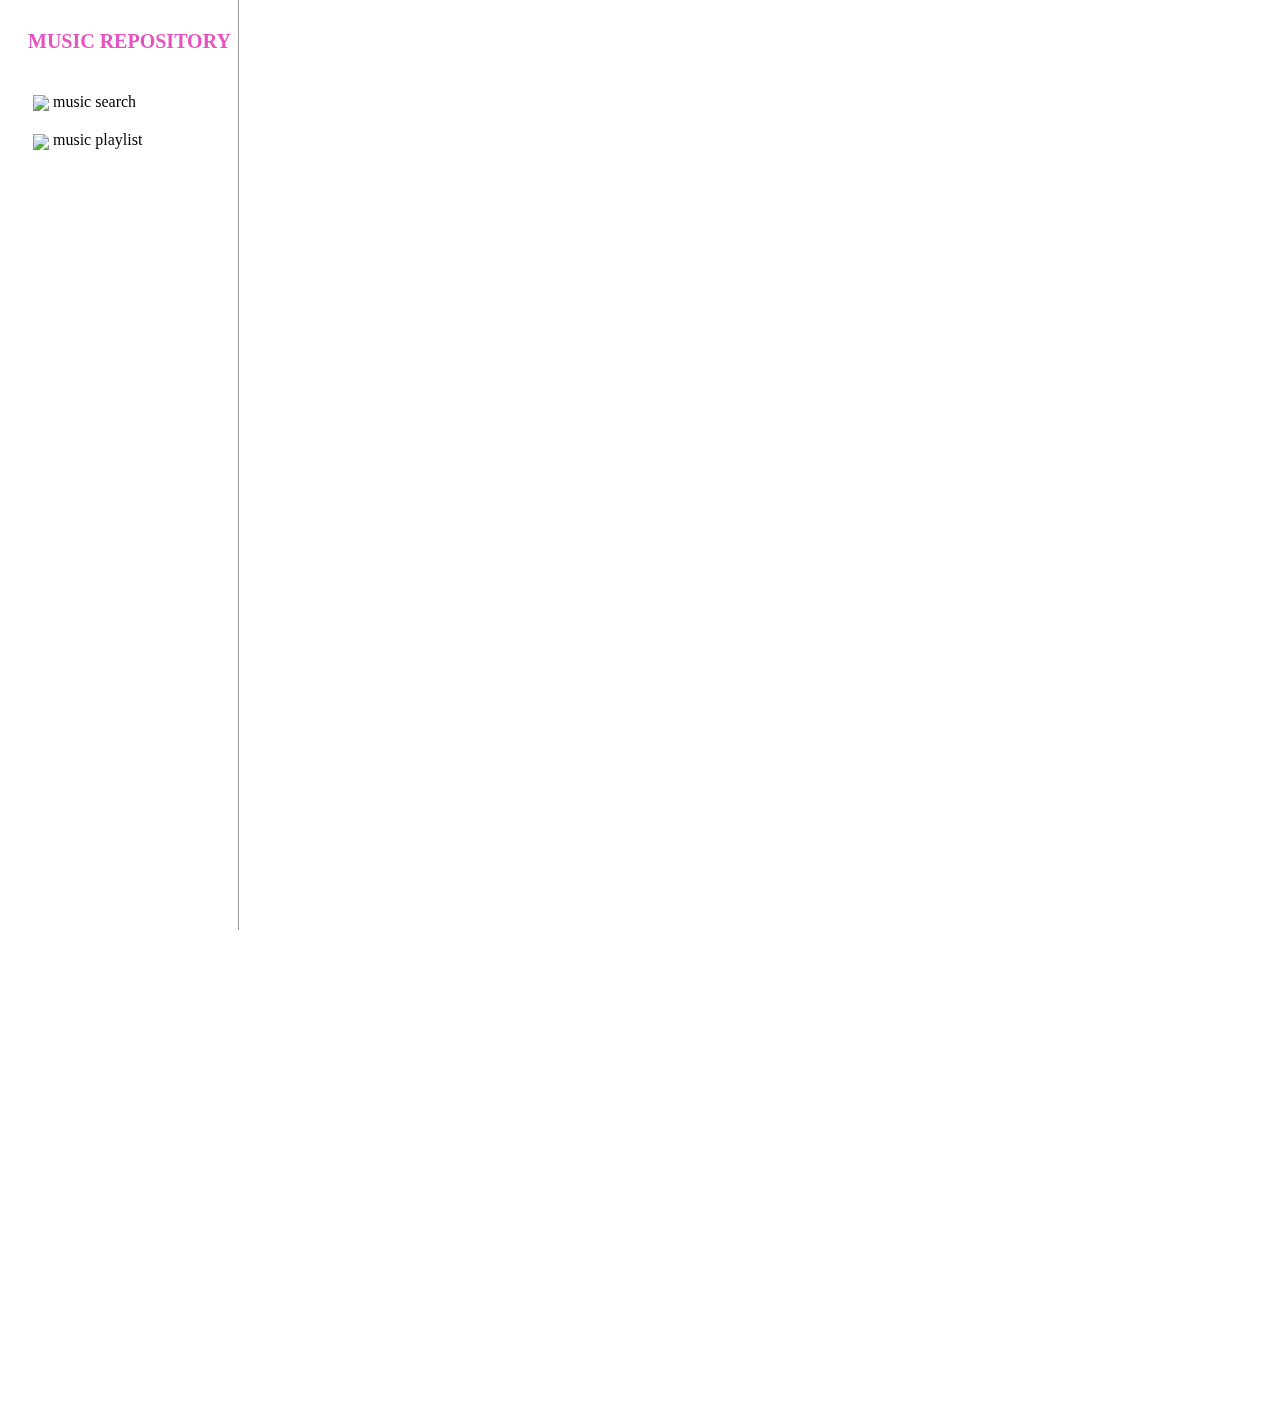
==== blog-parent/blog-views/index.html @ f1bf9b5c "x" ====
<!DOCTYPE html>
<html>
<head>
    <meta charset="UTF-8">
    <meta name="viewport" content="width=device-width, initial-scale=1.0">
    <meta http-equiv="X-UA-Compatible" content="ie=edge">
    <title>home</title>
    <script src="/blog-views/static/plugins/vue/vue.min.js"></script>
    <script src="/blog-views/static/plugins/vue/vue-router.js"></script>
</head>
<style>
    #left {
        border-right: 1px
        solid #9b9797;
        width: 18%;
        height: 100%;
        padding-top: 30px;
        position: fixed;
    }
    #icon {
        margin-left: 20px;
        font-size: 20px;
        font-weight: 700;
        color: #e751c0;
    }
    #menu {
        margin-top: 30px;
        margin-left: 20px;
    }
    #menu ui li {
        list-style-type: none;
        padding: 10px 0px 10px 5px;
        cursor: pointer;
        width: 100%;
        width: 80%;
    }
    #menu ui li a {
        text-decoration:none;
        color: #787575;
        line-height: 30px;
    }
    #menu ui li.current {
        background-color: #f5f5f7;
        opacity: 1;
        font-weight: 600;
    }
    #menu ui li img {
        vertical-align: middle;
        width: 30px;
    }
    #right {
        width: 82%;
        margin-left: 18.2%;
        height: 1400px;
    }
    #right iframe {
        width: 100%;
        height: 100%;
    }
</style>
<body style="margin-top: 0px;">
<div id="app">
    <div id="left">
        <div id="icon">MUSIC REPOSITORY</div>
        <div id="menu">
            <ui>
                <li v-bind:class="{current: menu_current == 'music'}" v-on:click="chooseMenu('music')">
                    <img src="/blog-views/static/images/file_search.png">
                    <router-link to="/music">music search</router-link>
                </li>
                <li v-bind:class="{current: menu_current == 'music_playlist'}" v-on:click="chooseMenu('music_playlist')">
                    <img src="/blog-views/static/images/music_list.png">
                    <router-link to="/hash2">music playlist</router-link>
                </li>
            </ui>
        </div>

    </div>
    <div id="right">
        <router-view></router-view>
    </div>

</div>
</body>
<script type="module"> import Vue from 'https://cdn.jsdelivr.net/npm/vue@2.6.11/dist/vue.esm.browser.js'</script>
<script type="module">
    const music = { template: '<iframe src="/blog-views/music-search.html" frameborder="0" class="pc iframe"  scrolling="auto"></iframe>' }
    const com2 = { template: '<div>路由2</div>' }

    const routes = [
        { path: '/music', component: music },
        { path: '/hash2', component: com2 }
    ]

    const router = new VueRouter({
        routes
    })

    const app = new Vue({
        router,
        data: {
            menu_current: "music"
        },
        methods: {
            chooseMenu: function(menuName) {
                app.menu_current = menuName;
            }
        }
    }).$mount('#app');

</script>
</html>
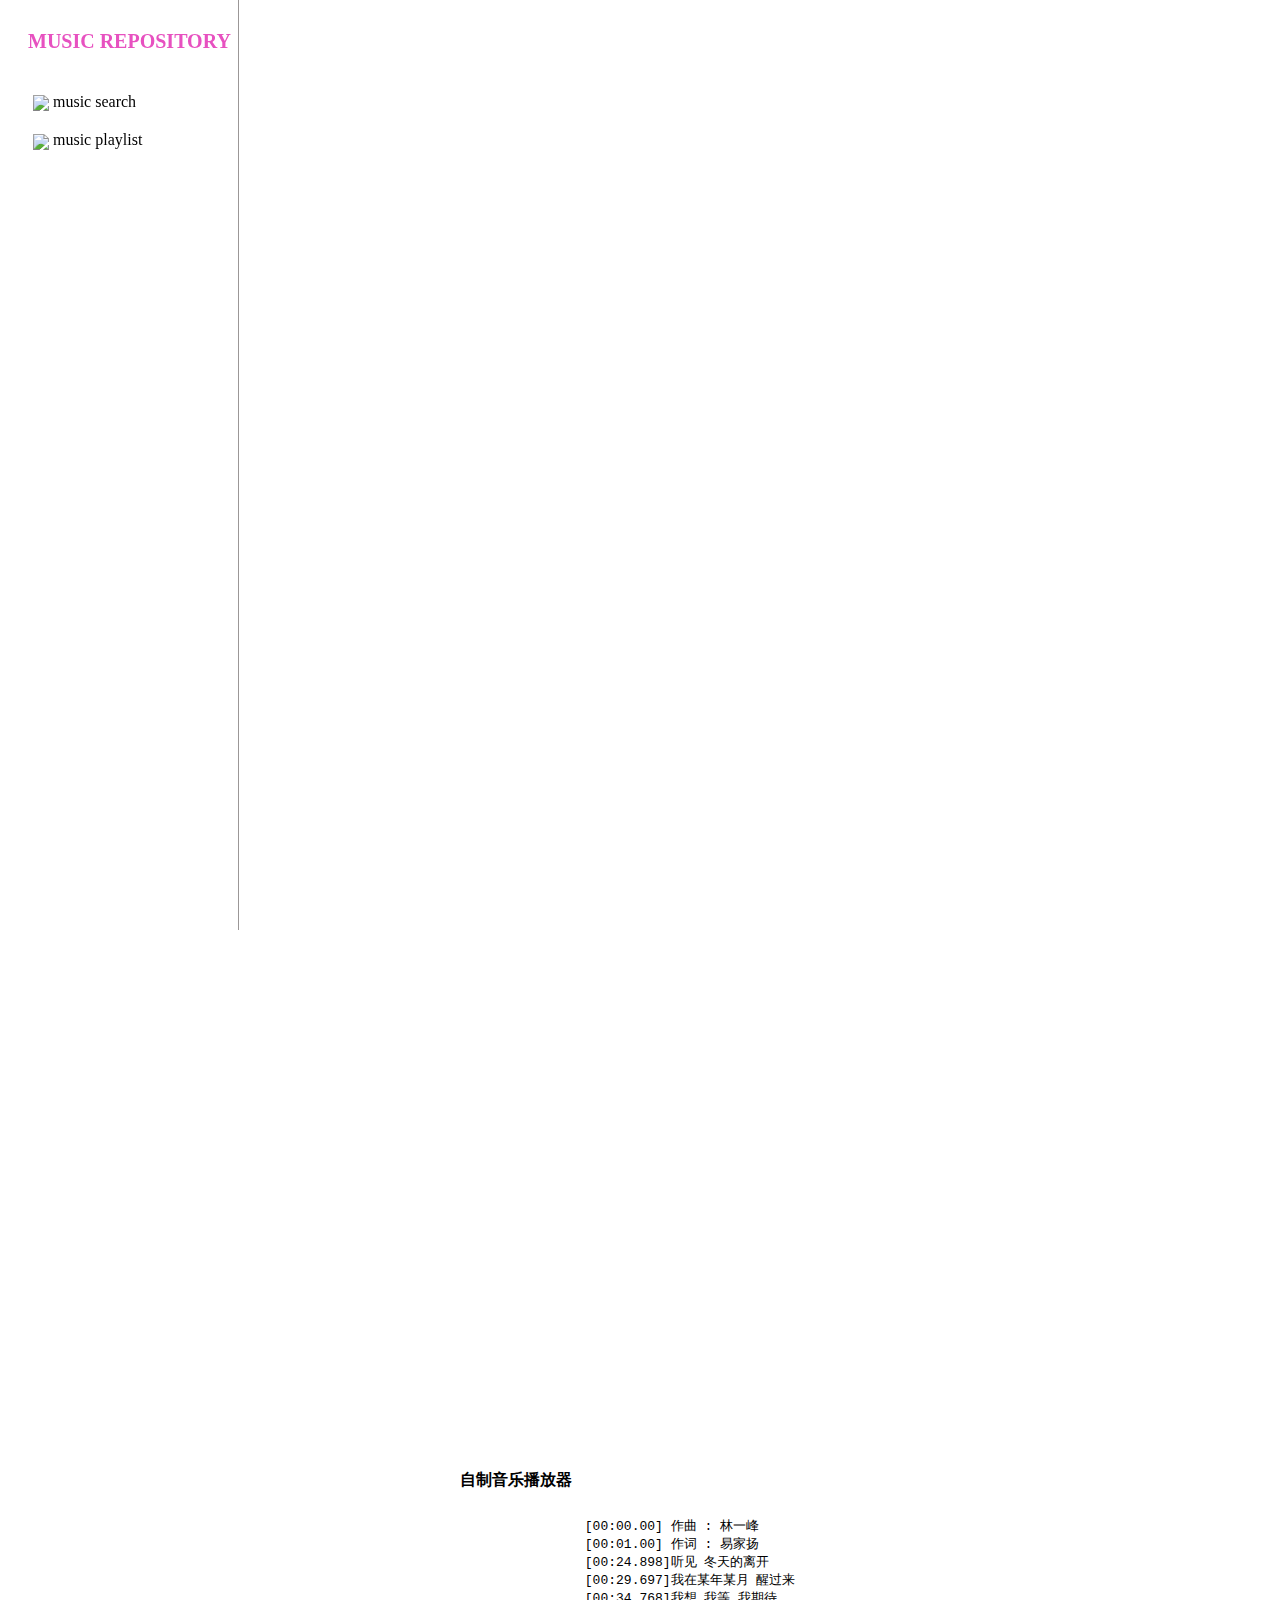
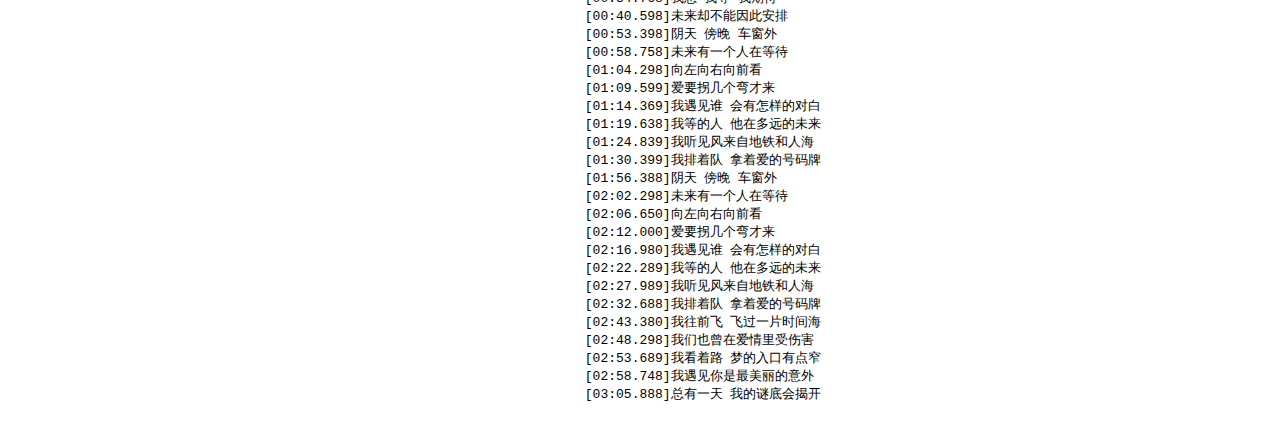
==== commit 2f7173c7: "x" ====
--- a/blog-parent/blog-views/index.html
+++ b/blog-parent/blog-views/index.html
@@ -7,6 +7,10 @@
     <title>home</title>
     <script src="/blog-views/static/plugins/vue/vue.min.js"></script>
     <script src="/blog-views/static/plugins/vue/vue-router.js"></script>
+    <script src="/blog-views/static/plugins/jquery/jquery.min.js"></script>
+    <script src="/blog-views/static/js/index.js"></script>
+    <link rel='stylesheet' href="/blog-views/static/css/index.css"></style>
+    <link rel='stylesheet' href="/blog-views/static/css/common.css"></style>
 </head>
 <style>
     #left {
@@ -81,8 +85,156 @@
     </div>
 
 </div>
+<!--<div class="cube" onclick="stop()">
+    <div class="front">front</div>
+    <div class="back">back</div>
+    <div class="left">left</div>
+    <div class="right">right</div>
+    <div class="top">top</div>
+    <div class="bottom">bottom</div>
+</div>-->
+<div id="skPlayer" style="position: fixed; right: 0px; bottom: 0px; display: none;"></div>
+
+<div class="demo none">
+    <p><strong>自制音乐播放器</strong></p>
+    <div id="player1">
+            <pre class="aplayer-lrc-content">
+                [00:00.00] 作曲 : 林一峰
+                [00:01.00] 作词 : 易家扬
+                [00:24.898]听见 冬天的离开
+                [00:29.697]我在某年某月 醒过来
+                [00:34.768]我想 我等 我期待
+                [00:40.598]未来却不能因此安排
+                [00:53.398]阴天 傍晚 车窗外
+                [00:58.758]未来有一个人在等待
+                [01:04.298]向左向右向前看
+                [01:09.599]爱要拐几个弯才来
+                [01:14.369]我遇见谁 会有怎样的对白
+                [01:19.638]我等的人 他在多远的未来
+                [01:24.839]我听见风来自地铁和人海
+                [01:30.399]我排着队 拿着爱的号码牌
+                [01:56.388]阴天 傍晚 车窗外
+                [02:02.298]未来有一个人在等待
+                [02:06.650]向左向右向前看
+                [02:12.000]爱要拐几个弯才来
+                [02:16.980]我遇见谁 会有怎样的对白
+                [02:22.289]我等的人 他在多远的未来
+                [02:27.989]我听见风来自地铁和人海
+                [02:32.688]我排着队 拿着爱的号码牌
+                [02:43.380]我往前飞 飞过一片时间海
+                [02:48.298]我们也曾在爱情里受伤害
+                [02:53.689]我看着路 梦的入口有点窄
+                [02:58.748]我遇见你是最美丽的意外
+                [03:05.888]总有一天 我的谜底会揭开
+            </pre>
+    </div>
+</div>
+
 </body>
-<script type="module"> import Vue from 'https://cdn.jsdelivr.net/npm/vue@2.6.11/dist/vue.esm.browser.js'</script>
+
+<link href="https://cdn.bootcss.com/aplayer/1.10.1/APlayer.min.css" rel="stylesheet">
+<script src="https://cdn.bootcss.com/aplayer/1.10.1/APlayer.min.js"></script>
+<style>
+    .demo{width:360px;margin:60px auto 10px auto}
+    .demo p{padding:10px 0}
+</style>
+<script>
+    var ap = new APlayer({
+        element: document.getElementById('player1'),
+        narrow: false,
+        autoplay: true,
+        showlrc: true,
+        music: {
+            title: '遇见',
+            author: '孙燕姿',
+            url: 'http://music.163.com/song/media/outer/url?id=329925.mp3',
+            pic: 'http://y.gtimg.cn/music/photo_new/T002R300x300M000002ehzTm0TxXC2.jpg'
+        }
+    });
+
+    ap.init();
+</script>
+
+
+
+
+<script src="/blog-views/static/plugins/skPlayer/skPlayer.min.js"></script>
+<script>
+    // 引音乐播放器相关
+    var player;
+    function initMusic(songPlayList) {
+        player = new skPlayer({
+            autoplay: true,
+            music: {
+                type: 'file',
+                source: songPlayList
+            }
+        });
+        // 调整音量
+        var musicVoice = window.localStorage.getItem('blog.musicVoice')
+        musicVoice = musicVoice == null ? 50 : musicVoice;
+        $('.skPlayer-line').css("width", musicVoice + "%");
+        setTimeout(function() {
+            var o = player.dom.volumeline_value.clientWidth / player.dom.volumeline_total.clientWidth;
+            player.audio.volume = o;
+            player.audio.muted && player.toggleMute()
+        }, 100);
+        // 监听音量变化
+        player.dom.volumeline_value = document.querySelector(".skPlayer-volume .skPlayer-line");
+        player.dom.volumeline_total.addEventListener("click", function (e) {
+            console.log("change voice: ", e)
+            var percent = (e.clientX - leftDistance(player.dom.volumeline_total)) / player.dom.volumeline_total.clientWidth;
+            percent = (100 * percent).toFixed(2);
+            window.localStorage.setItem('blog.musicVoice', percent);
+        })
+        $('#skPlayer').show();
+    }
+
+    /**
+     * 添加歌曲到播放列表，并播放当前歌曲
+     * @param song
+     * @param index
+     */
+    function addSong(song, index) {
+        player.music.push(song);
+        var html = "<li data-index='"+ index + "'>\n" +
+            "                    <i class=\"skPlayer-list-sign\"></i>\n" +
+            "                    <span class=\"skPlayer-list-index\">"+ (index + 1) +"</span>\n" +
+            "                    <span class=\"skPlayer-list-name\" title='"+ song.name +"'>"+ song.name +"</span>\n" +
+            "                    <span class=\"skPlayer-list-author\" title='"+ song.author +"'>"+ song.author +"</span>\n" +
+            "                </li>"
+        $('.skPlayer-list').append(html);
+        player.dom.musicitem = document.querySelectorAll(".skPlayer-list li");
+        player.switchMusic(player.music.length);
+        console.log("player:", player)
+    }
+
+    function addSongList(songs) {
+        player.music = songs;
+        let html = "";
+        for (let i = 0; i < songs.length; i ++) {
+            let song = songs[i];
+            html += "<li data-index='"+ i + "'>\n" +
+                "                    <i class=\"skPlayer-list-sign\"></i>\n" +
+                "                    <span class=\"skPlayer-list-index\">"+ (i + 1) +"</span>\n" +
+                "                    <span class=\"skPlayer-list-name\" title='"+ song.name +"'>"+ song.name +"</span>\n" +
+                "                    <span class=\"skPlayer-list-author\" title='"+ song.author +"'>"+ song.author +"</span>\n" +
+                "                </li>"
+        }
+        $('.skPlayer-list').append(html);
+        player.dom.musicitem = document.querySelectorAll(".skPlayer-list li");
+        player.switchMusic(1);
+        console.log("player:", player)
+    }
+
+    function leftDistance(t) {
+        for (var e = t.offsetLeft, n = void 0; t.offsetParent;) t = t.offsetParent, e += t.offsetLeft;
+        return n = document.body.scrollLeft + document.documentElement.scrollLeft, e - n
+    }
+
+
+</script>
+
 <script type="module">
     const music = { template: '<iframe src="/blog-views/music-search.html" frameborder="0" class="pc iframe"  scrolling="auto"></iframe>' }
     const com2 = { template: '<div>路由2</div>' }
@@ -96,17 +248,32 @@
         routes
     })
 
-    const app = new Vue({
+    var app = new Vue({
         router,
         data: {
-            menu_current: "music"
+            menu_current: "music",
+            songPlayList: []
         },
         methods: {
             chooseMenu: function(menuName) {
                 app.menu_current = menuName;
             }
+        },
+        computed: {
+            playList: function () {
+                return this.songPlayList;
+            },
+        },
+        watch: {
+            playList: function () {
+                initMusic();
+            },
         }
     }).$mount('#app');
 
 </script>
+
+<script>
+    // cu.init();
+</script>
 </html>
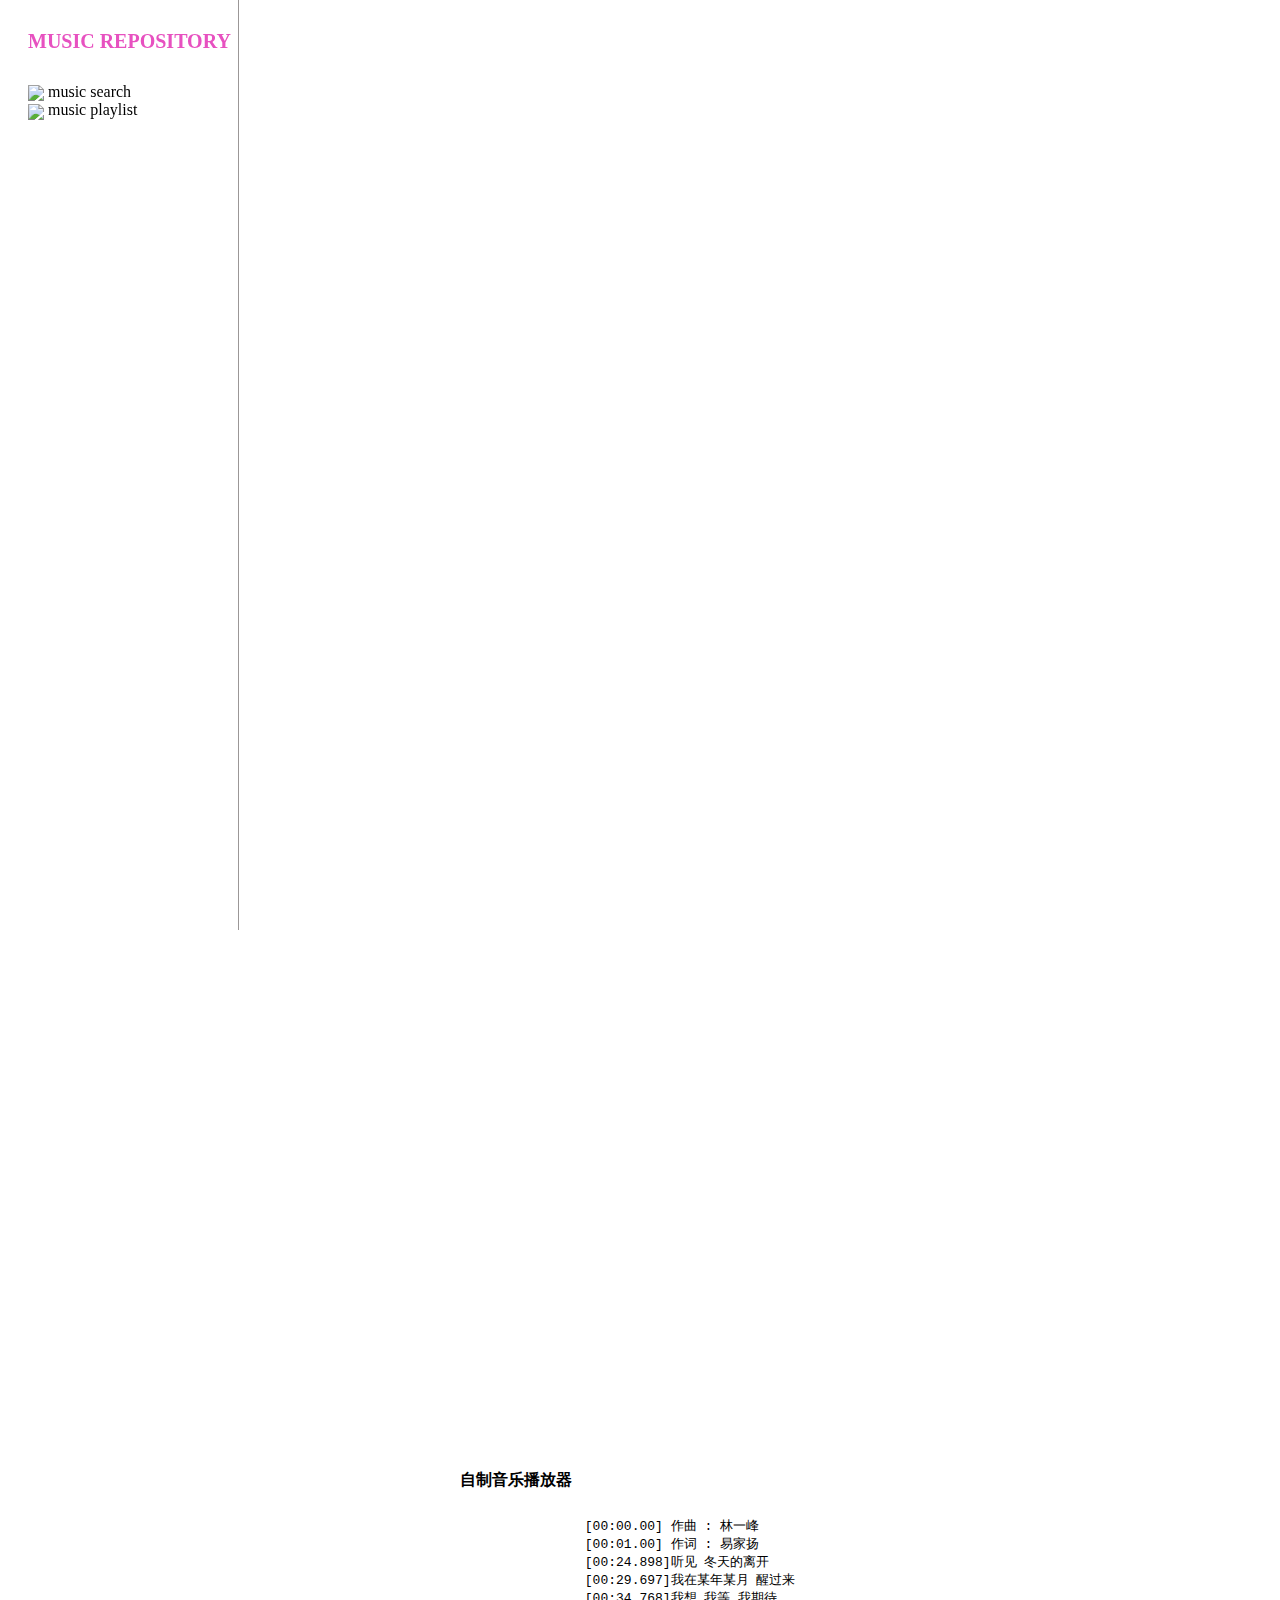
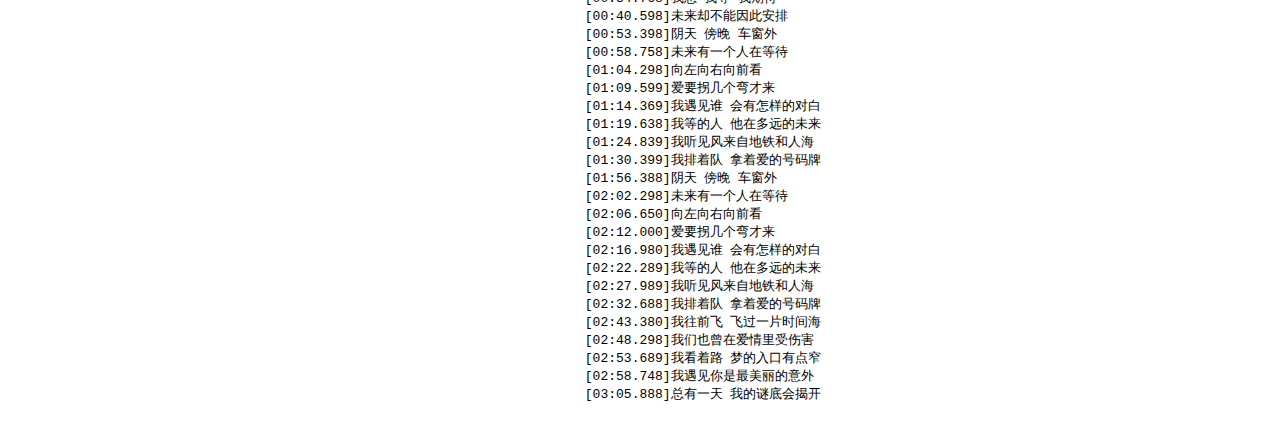
==== commit 8a06fb13: "x" ====
--- a/blog-parent/blog-views/index.html
+++ b/blog-parent/blog-views/index.html
@@ -33,15 +33,18 @@
     }
     #menu ui li {
         list-style-type: none;
-        padding: 10px 0px 10px 5px;
-        cursor: pointer;
-        width: 100%;
+        /*padding: 10px 0px 10px 5px;*/
+        /*cursor: pointer;*/
         width: 80%;
     }
     #menu ui li a {
         text-decoration:none;
         color: #787575;
         line-height: 30px;
+        padding: 10px 0px 10px 5px;
+        cursor: pointer;
+        width: 100%;
+        display: inline-block
     }
     #menu ui li.current {
         background-color: #f5f5f7;
@@ -68,13 +71,17 @@
         <div id="icon">MUSIC REPOSITORY</div>
         <div id="menu">
             <ui>
-                <li v-bind:class="{current: menu_current == 'music'}" v-on:click="chooseMenu('music')">
-                    <img src="/blog-views/static/images/file_search.png">
-                    <router-link to="/music">music search</router-link>
+                <li v-bind:class="{current: menu_current == 'music'}" v-on:click="chooseMenu('music')" >
+                    <router-link to="/music">
+                        <img src="/blog-views/static/images/file_search.png">
+                        <span to="/music">music search</span>
+                    </router-link>
                 </li>
                 <li v-bind:class="{current: menu_current == 'music_playlist'}" v-on:click="chooseMenu('music_playlist')">
-                    <img src="/blog-views/static/images/music_list.png">
-                    <router-link to="/hash2">music playlist</router-link>
+                    <router-link to="/hash2">
+                        <img src="/blog-views/static/images/music_list.png">
+                        <span to="/hash2">music playlist</span>
+                    </router-link>
                 </li>
             </ui>
         </div>
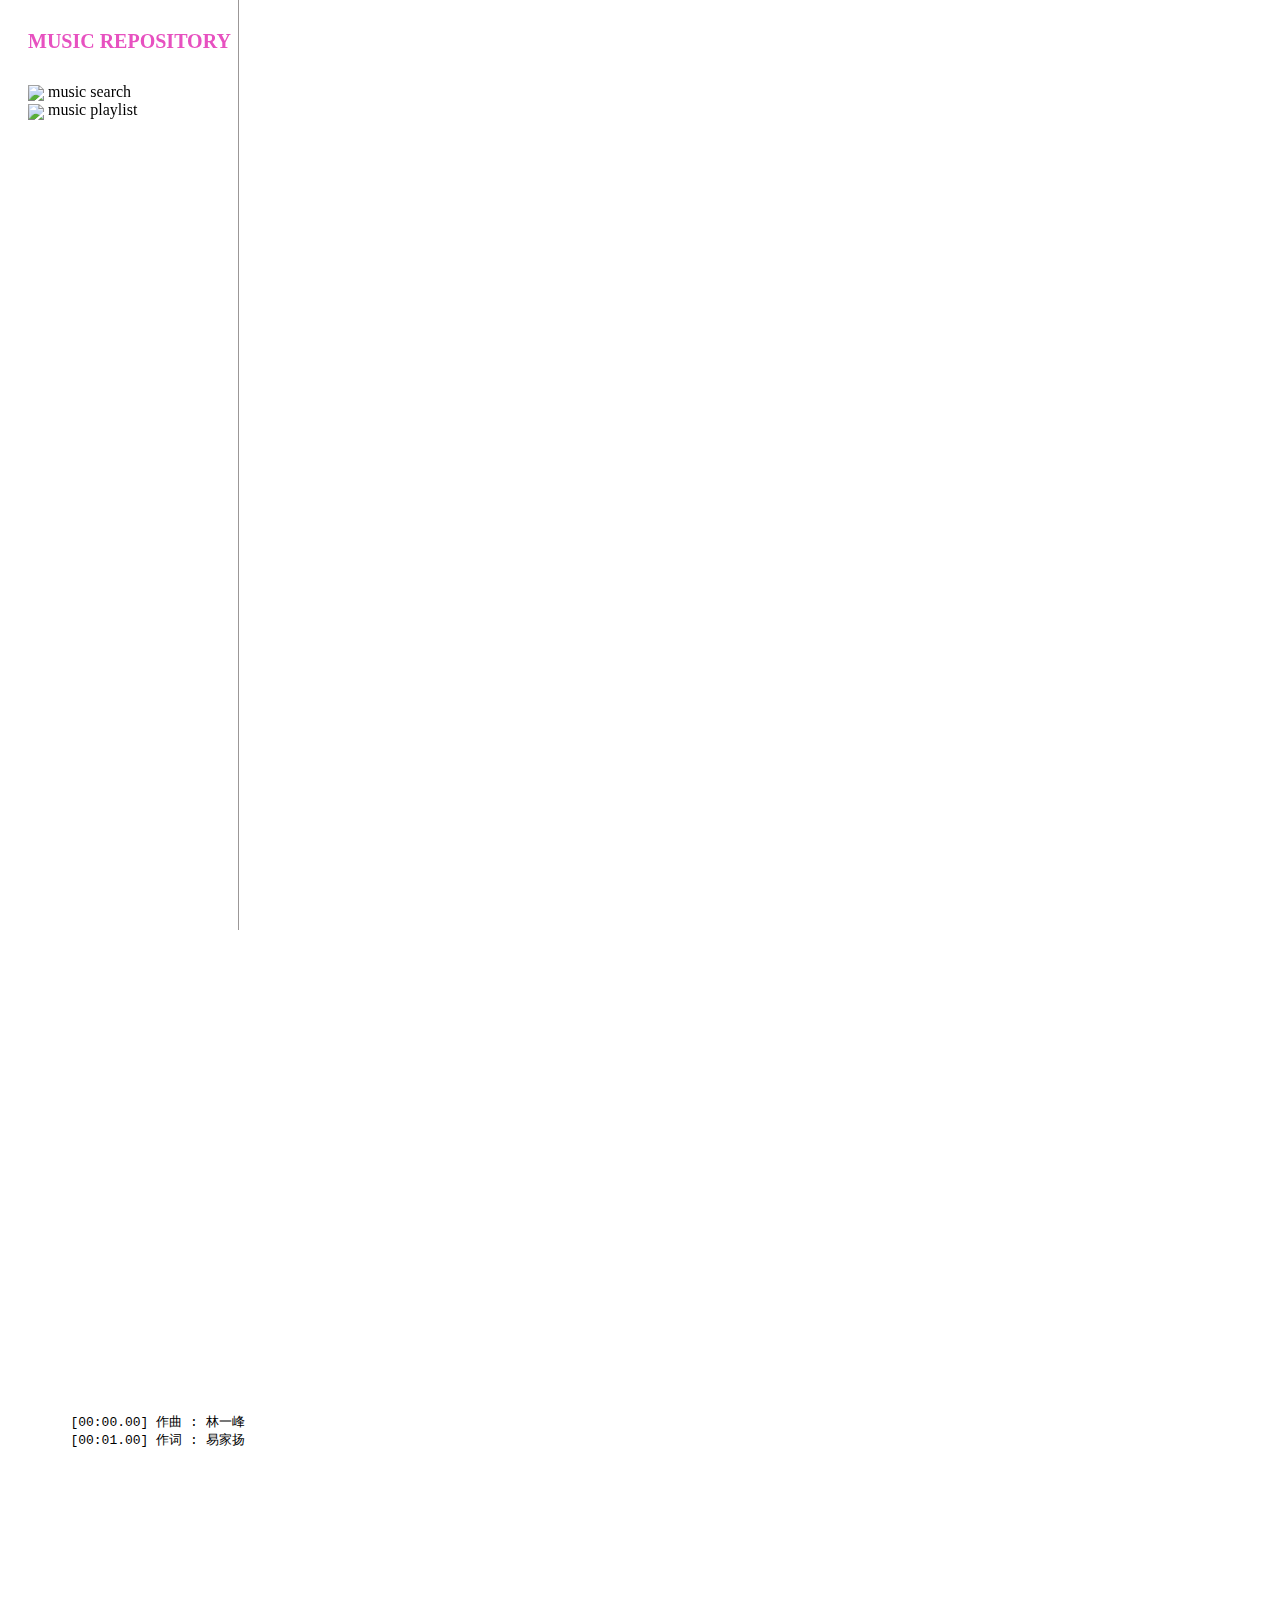
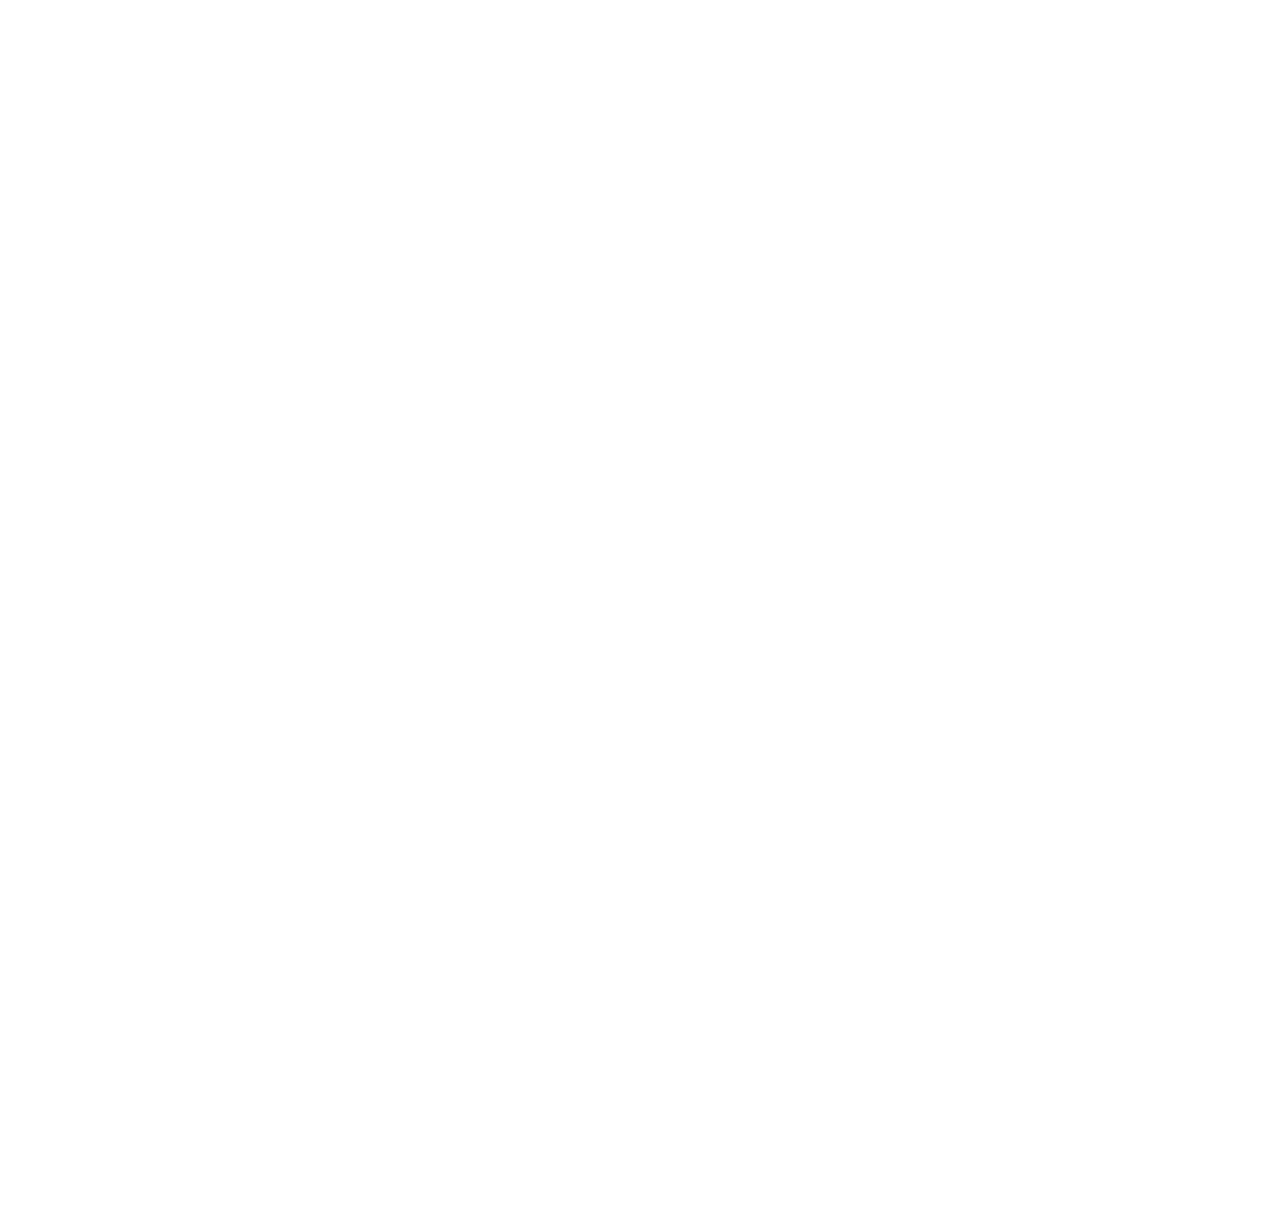
==== commit 995eef9a: "x" ====
--- a/blog-parent/blog-views/index.html
+++ b/blog-parent/blog-views/index.html
@@ -8,7 +8,10 @@
     <script src="/blog-views/static/plugins/vue/vue.min.js"></script>
     <script src="/blog-views/static/plugins/vue/vue-router.js"></script>
     <script src="/blog-views/static/plugins/jquery/jquery.min.js"></script>
+    <link href="/blog-views/static/plugins/aplayer/APlayer.min.css" rel="stylesheet">
+    <script src="/blog-views/static/plugins/aplayer/APlayer.min.js"></script>
     <script src="/blog-views/static/js/index.js"></script>
+    <script src="/blog-views/static/js/common/utils.js"></script>
     <link rel='stylesheet' href="/blog-views/static/css/index.css"></style>
     <link rel='stylesheet' href="/blog-views/static/css/common.css"></style>
 </head>
@@ -76,19 +79,37 @@
                         <img src="/blog-views/static/images/file_search.png">
                         <span to="/music">music search</span>
                     </router-link>
+                    <!--<a href="about:blank">
+                        <img src="/blog-views/static/images/file_search.png">
+                        <span to="/music">music search</span>
+                    </a>-->
                 </li>
-                <li v-bind:class="{current: menu_current == 'music_playlist'}" v-on:click="chooseMenu('music_playlist')">
-                    <router-link to="/hash2">
+                <li v-bind:class="{current: menu_current == 'playlist'}" v-on:click="chooseMenu('playlist')">
+                    <router-link to="/playlist">
+                        <img src="/blog-views/static/images/music_list.png">
+                        <span to="/playlist">music playlist</span>
+                    </router-link>
+                    <!--<a href="about:blank">
                         <img src="/blog-views/static/images/music_list.png">
                         <span to="/hash2">music playlist</span>
-                    </router-link>
+                    </a>-->
                 </li>
             </ui>
         </div>
 
     </div>
     <div id="right">
-        <router-view></router-view>
+       <!--<keep-alive>
+            <router-view></router-view>
+        </keep-alive>-->
+        <iframe id="music-search" frameborder="0" class="pc iframe"  scrolling="auto"
+                v-bind:class="{none: menu_current != 'music'}"
+                v-show="$route.path == '/music'"
+                ></iframe>
+        <iframe id="music-playlist" frameborder="0" class="pc iframe"  scrolling="auto"
+                v-bind:class="{none: menu_current != 'playlist'}"
+                v-show="$route.path == '/playlist'"
+                ></iframe>
     </div>
 
 </div>
@@ -102,64 +123,111 @@
 </div>-->
 <div id="skPlayer" style="position: fixed; right: 0px; bottom: 0px; display: none;"></div>
 
-<div class="demo none">
-    <p><strong>自制音乐播放器</strong></p>
-    <div id="player1">
-            <pre class="aplayer-lrc-content">
-                [00:00.00] 作曲 : 林一峰
-                [00:01.00] 作词 : 易家扬
-                [00:24.898]听见 冬天的离开
-                [00:29.697]我在某年某月 醒过来
-                [00:34.768]我想 我等 我期待
-                [00:40.598]未来却不能因此安排
-                [00:53.398]阴天 傍晚 车窗外
-                [00:58.758]未来有一个人在等待
-                [01:04.298]向左向右向前看
-                [01:09.599]爱要拐几个弯才来
-                [01:14.369]我遇见谁 会有怎样的对白
-                [01:19.638]我等的人 他在多远的未来
-                [01:24.839]我听见风来自地铁和人海
-                [01:30.399]我排着队 拿着爱的号码牌
-                [01:56.388]阴天 傍晚 车窗外
-                [02:02.298]未来有一个人在等待
-                [02:06.650]向左向右向前看
-                [02:12.000]爱要拐几个弯才来
-                [02:16.980]我遇见谁 会有怎样的对白
-                [02:22.289]我等的人 他在多远的未来
-                [02:27.989]我听见风来自地铁和人海
-                [02:32.688]我排着队 拿着爱的号码牌
-                [02:43.380]我往前飞 飞过一片时间海
-                [02:48.298]我们也曾在爱情里受伤害
-                [02:53.689]我看着路 梦的入口有点窄
-                [02:58.748]我遇见你是最美丽的意外
-                [03:05.888]总有一天 我的谜底会揭开
-            </pre>
-    </div>
+<div id="player1" class="none">
+    <pre class="aplayer-lrc-content">
+        [00:00.00] 作曲 : 林一峰
+        [00:01.00] 作词 : 易家扬
+    </pre>
 </div>
 
 </body>
 
-<link href="https://cdn.bootcss.com/aplayer/1.10.1/APlayer.min.css" rel="stylesheet">
-<script src="https://cdn.bootcss.com/aplayer/1.10.1/APlayer.min.js"></script>
+
+
 <style>
     .demo{width:360px;margin:60px auto 10px auto}
     .demo p{padding:10px 0}
 </style>
 <script>
-    var ap = new APlayer({
-        element: document.getElementById('player1'),
-        narrow: false,
-        autoplay: true,
-        showlrc: true,
-        music: {
-            title: '遇见',
-            author: '孙燕姿',
-            url: 'http://music.163.com/song/media/outer/url?id=329925.mp3',
-            pic: 'http://y.gtimg.cn/music/photo_new/T002R300x300M000002ehzTm0TxXC2.jpg'
-        }
-    });
-
-    ap.init();
+    /**
+     * 播放器对象
+     * @type {{isStart: boolean, aPlayer: null}}
+     */
+    var ap = {
+        isStart: false,
+        aPlayer: null,
+        currentIndex: null,
+        list: [],
+    };
+    /**
+     * 初始化播放器
+     * @param songs
+     */
+    ap.init = function (songs) {
+        ap.aPlayer = new APlayer({
+            element: document.getElementById('player1'),
+            // mini: false,
+            autoplay: true,
+            // lrcType: false,
+            // mutex: true,
+            // preload: 'metadata',
+            fixed: true,
+            audio: songs
+        });
+        document.querySelector(".aplayer-miniswitcher").click();
+        $('#player1').removeClass('none');
+        ap.isStart = true;
+        ap.currentIndex = ap.aPlayer.list.index;
+        ap.list = ap.aPlayer.list.audios;
+        ap.eventBind();
+        ap.deliver2Playerlist(1);
+    };
+    /**
+     * 播放器添加单个歌曲
+     * @param songs
+     */
+    ap.addOne = function (song) {
+        if (!ap.isStart) {
+            ap.init([song]);
+            return;
+        }
+        let list = ap.aPlayer.list;
+        let ids = list.audios.map(v => v.id);
+        if(!isContain(ids, song.id)) {
+            list.add(song);
+            list.switch(list.audios.length - 1);
+        } else {
+            let index = indexOfField(list.audios, 'id', song.id);
+            list.switch(index);
+        }
+        ap.currentIndex = list.index;
+        ap.list = ap.aPlayer.list.audios;
+        ap.deliver2Playerlist(1);
+    };
+    /**
+     * 监听事件
+     */
+    ap.eventBind = function() {
+        // 播放事件
+        ap.aPlayer.on('play', function (e) {
+            console.log('player event');
+            let index = ap.aPlayer.list.index;
+            console.log('index', index);
+            ap.deliver2Playerlist(2);
+        });
+    }
+    /**
+     * 传递信息到playlist页面
+     */
+    ap.deliver2Playerlist = function (type, object) {
+        let index = ap.aPlayer.list.index;
+        let song = ap.aPlayer.list.audios[index];
+        switch (type) {
+            // 添加歌曲
+            case 1:
+                document.getElementById("music-playlist").contentWindow.playlist.pushSong(song);
+                break;
+            // 切换歌曲
+            case 2:
+                document.getElementById("music-playlist").contentWindow.playlist.switchSong(song);
+                break
+        }
+
+    }
+
+
+
+
 </script>
 
 
@@ -169,9 +237,9 @@
 <script>
     // 引音乐播放器相关
     var player;
-    function initMusic(songPlayList) {
+    function initMusic(songPlayList, autoPlay) {
         player = new skPlayer({
-            autoplay: true,
+            autoplay: autoPlay == null ? true : autoPlay,
             music: {
                 type: 'file',
                 source: songPlayList
@@ -189,12 +257,13 @@
         // 监听音量变化
         player.dom.volumeline_value = document.querySelector(".skPlayer-volume .skPlayer-line");
         player.dom.volumeline_total.addEventListener("click", function (e) {
-            console.log("change voice: ", e)
             var percent = (e.clientX - leftDistance(player.dom.volumeline_total)) / player.dom.volumeline_total.clientWidth;
             percent = (100 * percent).toFixed(2);
             window.localStorage.setItem('blog.musicVoice', percent);
         })
         $('#skPlayer').show();
+
+        player.currentIndex = 0;
     }
 
     /**
@@ -202,7 +271,8 @@
      * @param song
      * @param index
      */
-    function addSong(song, index) {
+    function addSong(song) {
+        let index = ++player.currentIndex;
         player.music.push(song);
         var html = "<li data-index='"+ index + "'>\n" +
             "                    <i class=\"skPlayer-list-sign\"></i>\n" +
@@ -210,9 +280,24 @@
             "                    <span class=\"skPlayer-list-name\" title='"+ song.name +"'>"+ song.name +"</span>\n" +
             "                    <span class=\"skPlayer-list-author\" title='"+ song.author +"'>"+ song.author +"</span>\n" +
             "                </li>"
-        $('.skPlayer-list').append(html);
+        // $('.skPlayer-list').append(html);
+        let element = createElement(html);
+        let aDiv = getElementByAttr('li','data-index', index - 1);
+        let parentDocument = document.querySelectorAll(".skPlayer-list li");
+        let arr = [];
+        for (let i = index; i < parentDocument.length; i ++) {
+            let li = getElementByAttr('li','data-index', i)[0];
+            arr.push(li)
+            // li.setAttribute('data-index', i + 1)
+        }
+        for (let i in arr) {
+            let dataIndex = arr[i].getAttribute('data-index');
+            arr[i].setAttribute('data-index', Number(dataIndex) + 1);
+        }
+        insertAfter(element, aDiv[0]);
         player.dom.musicitem = document.querySelectorAll(".skPlayer-list li");
-        player.switchMusic(player.music.length);
+        console.log("player.dom.musicitem:" + player.dom.musicitem)
+        player.switchMusic(player.currentIndex + 1);
         console.log("player:", player)
     }
 
@@ -234,6 +319,10 @@
         console.log("player:", player)
     }
 
+    function switchMusic(index) {
+        player.switchMusic(index);
+    }
+
     function leftDistance(t) {
         for (var e = t.offsetLeft, n = void 0; t.offsetParent;) t = t.offsetParent, e += t.offsetLeft;
         return n = document.body.scrollLeft + document.documentElement.scrollLeft, e - n
@@ -243,12 +332,24 @@
 </script>
 
 <script type="module">
-    const music = { template: '<iframe src="/blog-views/music-search.html" frameborder="0" class="pc iframe"  scrolling="auto"></iframe>' }
-    const com2 = { template: '<div>路由2</div>' }
+    const music = { template: '' }
+    const playlist = { template: '' }
 
     const routes = [
-        { path: '/music', component: music },
-        { path: '/hash2', component: com2 }
+        {
+            path: '/music',
+            component: music,
+            meta: {
+                keepAlive: true
+            }
+        },
+        {
+            path: '/playlist',
+            component: playlist,
+            meta: {
+                keepAlive: true
+            }
+        }
     ]
 
     const router = new VueRouter({
@@ -258,12 +359,27 @@
     var app = new Vue({
         router,
         data: {
-            menu_current: "music",
+            menu_current: window.location.hash ? window.location.hash.replace("#/", '') : "music",
             songPlayList: []
+        },
+        created: function() {
+            $('#music-search').attr('src', '/blog-views/music-search.html')
+            $('#music-playlist').attr('src', '/blog-views/music-playlist.html')
         },
         methods: {
             chooseMenu: function(menuName) {
                 app.menu_current = menuName;
+                $('#music-search').addClass('none');
+                $('#music-playlist').addClass('none');
+                switch (menuName) {
+                    case 'music':
+                       $('#music-search').removeClass('none');
+                       break;
+                   case 'playlist':
+                       $('#music-playlist').removeClass('none');
+                       break;
+                }
+
             }
         },
         computed: {
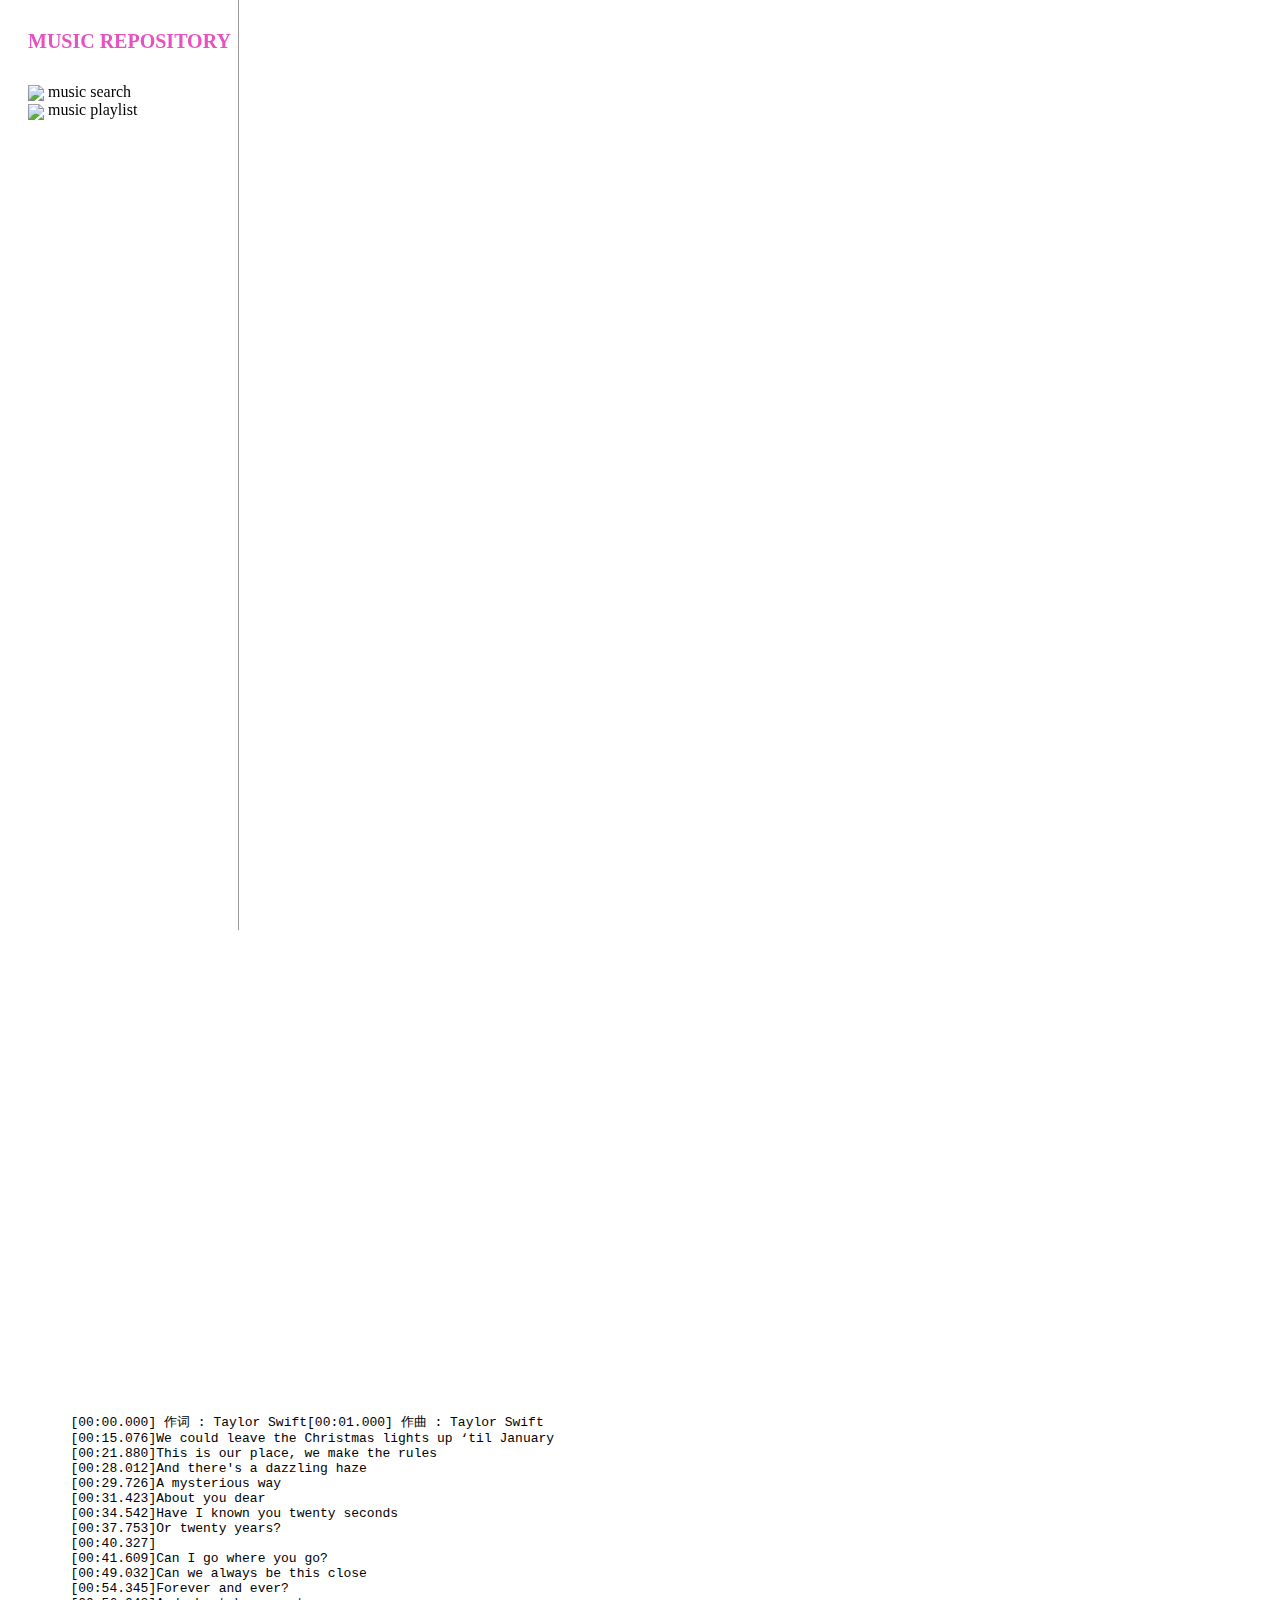
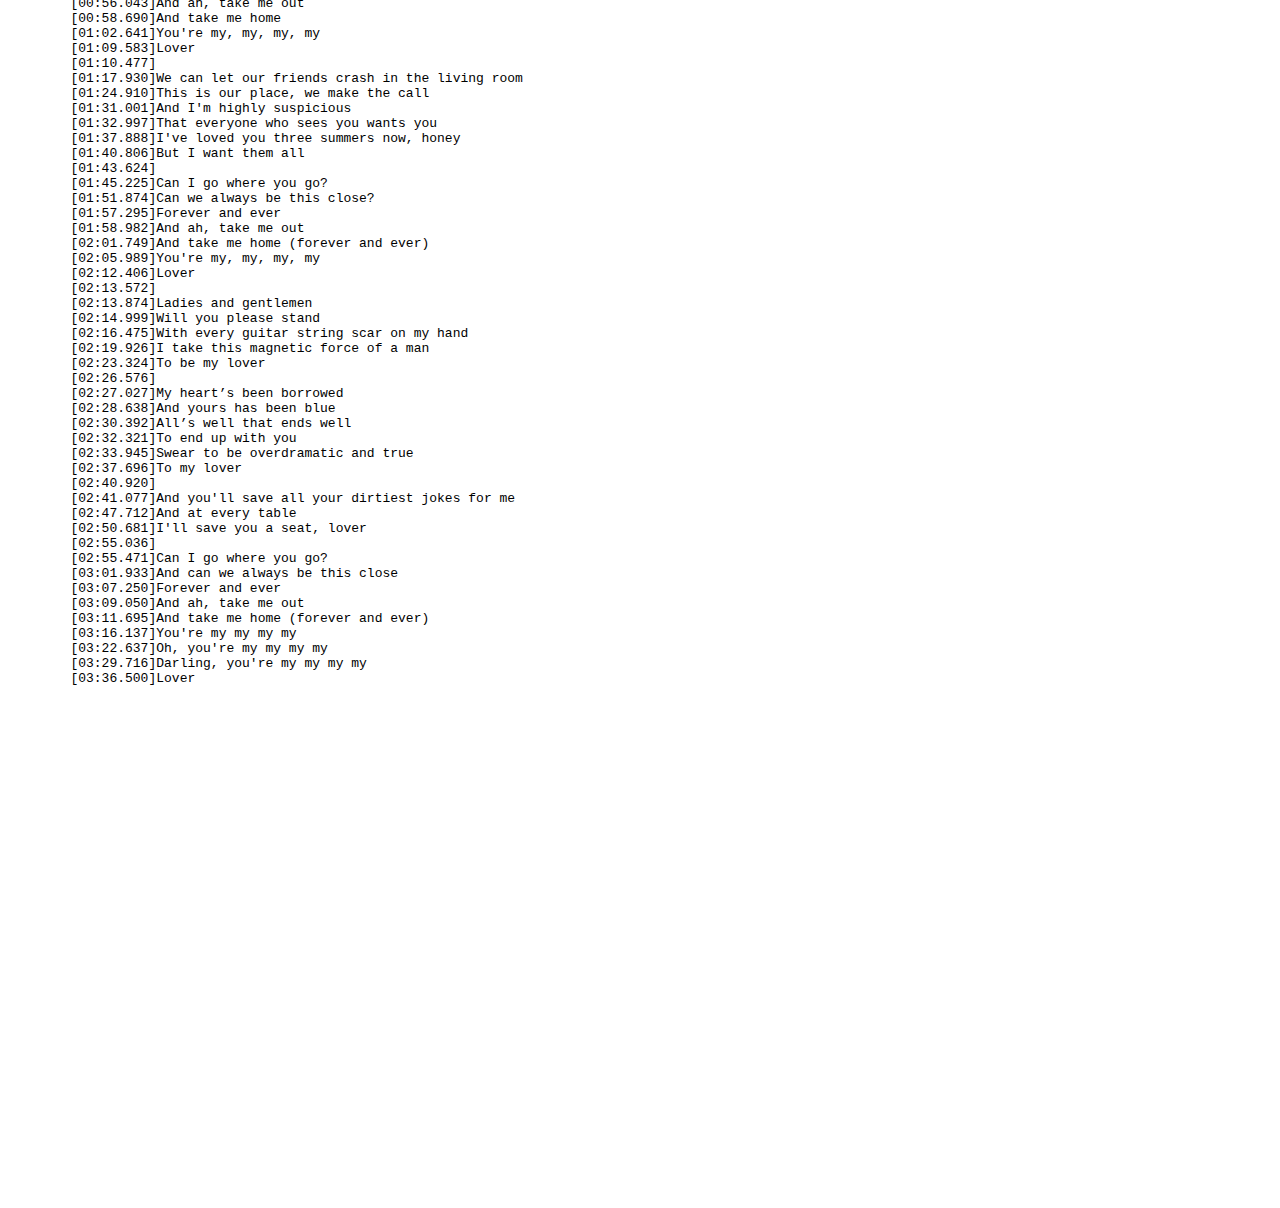
==== commit 3d0870ad: "x" ====
--- a/blog-parent/blog-views/index.html
+++ b/blog-parent/blog-views/index.html
@@ -62,10 +62,22 @@
         width: 82%;
         margin-left: 18.2%;
         height: 1400px;
-    }
+        /*position: fixed;*/
+        /*top: 0;*/
+        /*bottom: 0;*/
+    }
+
     #right iframe {
         width: 100%;
         height: 100%;
+    }
+    .aplayer-lrc {
+        position: fixed !important;
+        right: 12% !important;
+        bottom: 0 !important;
+        height: 200px !important;
+        left: 65% !important;
+        width: 30%;
     }
 </style>
 <body style="margin-top: 0px;">
@@ -125,8 +137,66 @@
 
 <div id="player1" class="none">
     <pre class="aplayer-lrc-content">
-        [00:00.00] 作曲 : 林一峰
-        [00:01.00] 作词 : 易家扬
+        [00:00.000] 作词 : Taylor Swift[00:01.000] 作曲 : Taylor Swift
+        [00:15.076]We could leave the Christmas lights up ‘til January
+        [00:21.880]This is our place, we make the rules
+        [00:28.012]And there's a dazzling haze
+        [00:29.726]A mysterious way
+        [00:31.423]About you dear
+        [00:34.542]Have I known you twenty seconds
+        [00:37.753]Or twenty years?
+        [00:40.327]
+        [00:41.609]Can I go where you go?
+        [00:49.032]Can we always be this close
+        [00:54.345]Forever and ever?
+        [00:56.043]And ah, take me out
+        [00:58.690]And take me home
+        [01:02.641]You're my, my, my, my
+        [01:09.583]Lover
+        [01:10.477]
+        [01:17.930]We can let our friends crash in the living room
+        [01:24.910]This is our place, we make the call
+        [01:31.001]And I'm highly suspicious
+        [01:32.997]That everyone who sees you wants you
+        [01:37.888]I've loved you three summers now, honey
+        [01:40.806]But I want them all
+        [01:43.624]
+        [01:45.225]Can I go where you go?
+        [01:51.874]Can we always be this close?
+        [01:57.295]Forever and ever
+        [01:58.982]And ah, take me out
+        [02:01.749]And take me home (forever and ever)
+        [02:05.989]You're my, my, my, my
+        [02:12.406]Lover
+        [02:13.572]
+        [02:13.874]Ladies and gentlemen
+        [02:14.999]Will you please stand
+        [02:16.475]With every guitar string scar on my hand
+        [02:19.926]I take this magnetic force of a man
+        [02:23.324]To be my lover
+        [02:26.576]
+        [02:27.027]My heart’s been borrowed
+        [02:28.638]And yours has been blue
+        [02:30.392]All’s well that ends well
+        [02:32.321]To end up with you
+        [02:33.945]Swear to be overdramatic and true
+        [02:37.696]To my lover
+        [02:40.920]
+        [02:41.077]And you'll save all your dirtiest jokes for me
+        [02:47.712]And at every table
+        [02:50.681]I'll save you a seat, lover
+        [02:55.036]
+        [02:55.471]Can I go where you go?
+        [03:01.933]And can we always be this close
+        [03:07.250]Forever and ever
+        [03:09.050]And ah, take me out
+        [03:11.695]And take me home (forever and ever)
+        [03:16.137]You're my my my my
+        [03:22.637]Oh, you're my my my my
+        [03:29.716]Darling, you're my my my my
+        [03:36.500]Lover
+
+
     </pre>
 </div>
 
@@ -162,6 +232,7 @@
             // mutex: true,
             // preload: 'metadata',
             fixed: true,
+            lrcType: 2,
             audio: songs
         });
         document.querySelector(".aplayer-miniswitcher").click();
@@ -195,6 +266,14 @@
         ap.deliver2Playerlist(1);
     };
     /**
+     * 切换歌曲
+     */
+    ap.switch = function(song) {
+        let index = indexOfField(ap.aPlayer.list.audios, 'id', song.id);
+        ap.aPlayer.list.switch(index);
+    }
+
+    /**
      * 监听事件
      */
     ap.eventBind = function() {
@@ -205,6 +284,11 @@
             console.log('index', index);
             ap.deliver2Playerlist(2);
         });
+        // 歌曲切换事件
+        /*ap.aPlayer.on('listswitch', function (e) {
+            console.log('player listswitch');
+            ap.deliver2Playerlist(2);
+        });*/
     }
     /**
      * 传递信息到playlist页面
@@ -394,9 +478,17 @@
         }
     }).$mount('#app');
 
+
 </script>
 
 <script>
-    // cu.init();
+    $(function () {
+        if (window.location.hash != '#/playlist') {
+            window.localStorage.setItem('blog.playlist', '');
+            window.localStorage.setItem('blog.currentSongId', '');
+        } else {
+
+        }
+    })
 </script>
 </html>
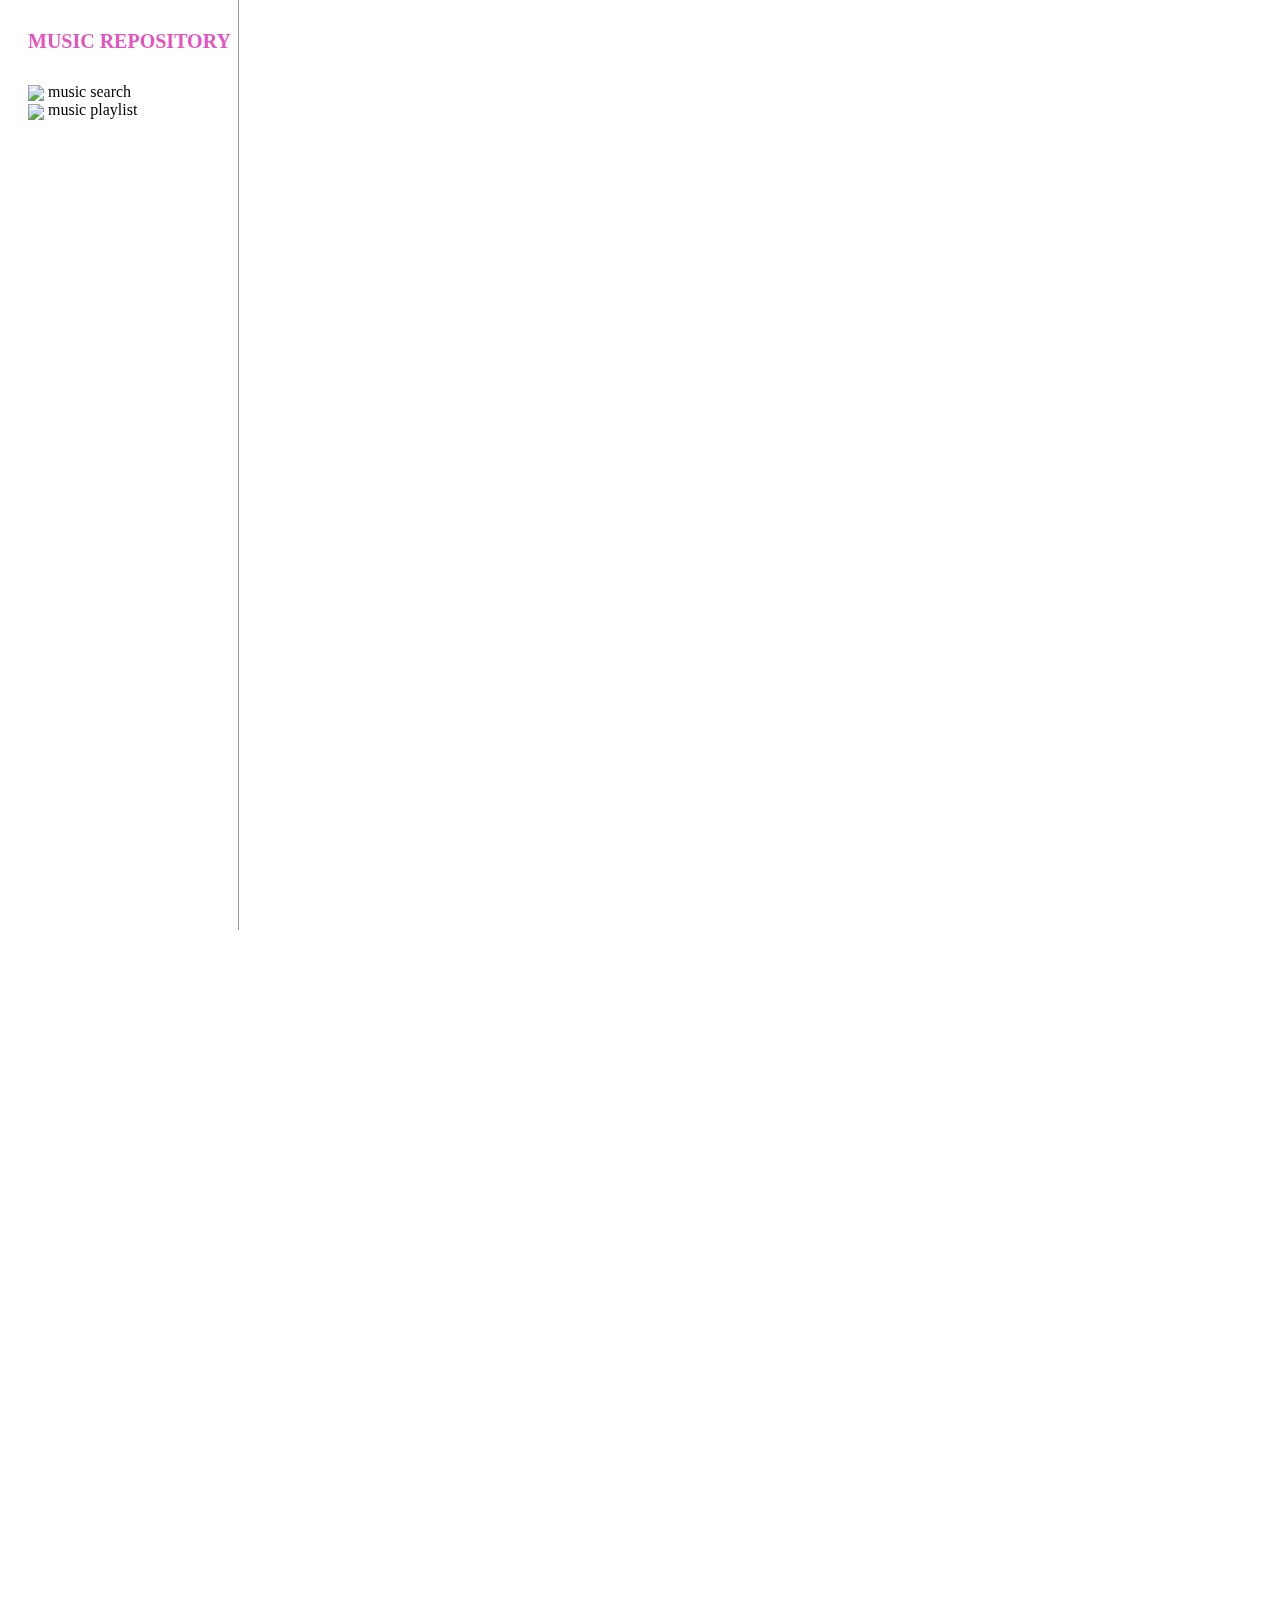
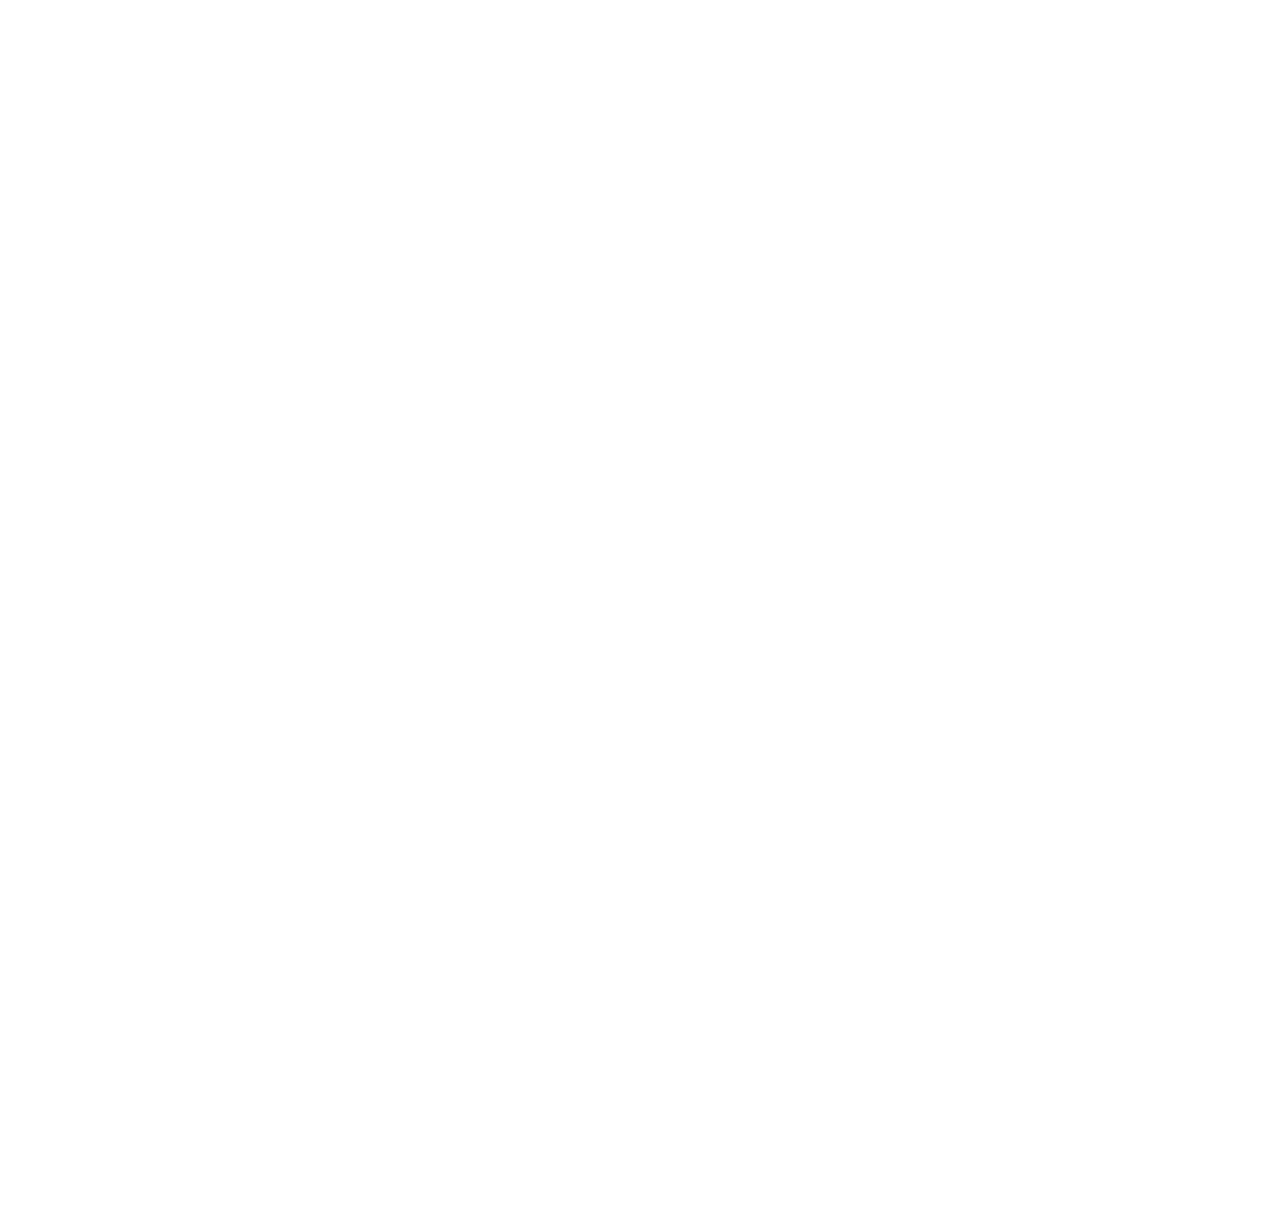
==== commit f5eb7b32: "x" ====
--- a/blog-parent/blog-views/index.html
+++ b/blog-parent/blog-views/index.html
@@ -75,9 +75,13 @@
         position: fixed !important;
         right: 12% !important;
         bottom: 0 !important;
-        height: 200px !important;
+        /*height: 200px !important;*/
         left: 65% !important;
         width: 30%;
+        max-height: 140px !important;
+        height: auto !important;
+        overflow-y: scroll !important;
+        margin: 0 !important;
     }
 </style>
 <body style="margin-top: 0px;">
@@ -136,68 +140,9 @@
 <div id="skPlayer" style="position: fixed; right: 0px; bottom: 0px; display: none;"></div>
 
 <div id="player1" class="none">
-    <pre class="aplayer-lrc-content">
-        [00:00.000] 作词 : Taylor Swift[00:01.000] 作曲 : Taylor Swift
-        [00:15.076]We could leave the Christmas lights up ‘til January
-        [00:21.880]This is our place, we make the rules
-        [00:28.012]And there's a dazzling haze
-        [00:29.726]A mysterious way
-        [00:31.423]About you dear
-        [00:34.542]Have I known you twenty seconds
-        [00:37.753]Or twenty years?
-        [00:40.327]
-        [00:41.609]Can I go where you go?
-        [00:49.032]Can we always be this close
-        [00:54.345]Forever and ever?
-        [00:56.043]And ah, take me out
-        [00:58.690]And take me home
-        [01:02.641]You're my, my, my, my
-        [01:09.583]Lover
-        [01:10.477]
-        [01:17.930]We can let our friends crash in the living room
-        [01:24.910]This is our place, we make the call
-        [01:31.001]And I'm highly suspicious
-        [01:32.997]That everyone who sees you wants you
-        [01:37.888]I've loved you three summers now, honey
-        [01:40.806]But I want them all
-        [01:43.624]
-        [01:45.225]Can I go where you go?
-        [01:51.874]Can we always be this close?
-        [01:57.295]Forever and ever
-        [01:58.982]And ah, take me out
-        [02:01.749]And take me home (forever and ever)
-        [02:05.989]You're my, my, my, my
-        [02:12.406]Lover
-        [02:13.572]
-        [02:13.874]Ladies and gentlemen
-        [02:14.999]Will you please stand
-        [02:16.475]With every guitar string scar on my hand
-        [02:19.926]I take this magnetic force of a man
-        [02:23.324]To be my lover
-        [02:26.576]
-        [02:27.027]My heart’s been borrowed
-        [02:28.638]And yours has been blue
-        [02:30.392]All’s well that ends well
-        [02:32.321]To end up with you
-        [02:33.945]Swear to be overdramatic and true
-        [02:37.696]To my lover
-        [02:40.920]
-        [02:41.077]And you'll save all your dirtiest jokes for me
-        [02:47.712]And at every table
-        [02:50.681]I'll save you a seat, lover
-        [02:55.036]
-        [02:55.471]Can I go where you go?
-        [03:01.933]And can we always be this close
-        [03:07.250]Forever and ever
-        [03:09.050]And ah, take me out
-        [03:11.695]And take me home (forever and ever)
-        [03:16.137]You're my my my my
-        [03:22.637]Oh, you're my my my my
-        [03:29.716]Darling, you're my my my my
-        [03:36.500]Lover
-
-
-    </pre>
+    <!--<pre class="aplayer-lrc-content">
+
+    </pre>-->
 </div>
 
 </body>
@@ -232,7 +177,7 @@
             // mutex: true,
             // preload: 'metadata',
             fixed: true,
-            lrcType: 2,
+            // lrcType: 2,
             audio: songs
         });
         document.querySelector(".aplayer-miniswitcher").click();
@@ -271,6 +216,13 @@
     ap.switch = function(song) {
         let index = indexOfField(ap.aPlayer.list.audios, 'id', song.id);
         ap.aPlayer.list.switch(index);
+    }
+    /**
+     * 添加歌词
+     */
+    ap.addLyric = function(lyric) {
+        let html = '<pre class="aplayer-lrc-content">' + lyric + '</pre>';
+        $('#player1').append(html);
     }
 
     /**
@@ -289,6 +241,14 @@
             console.log('player listswitch');
             ap.deliver2Playerlist(2);
         });*/
+        ap.aPlayer.audio.ontimeupdate = function(e) {
+            console.log('timeupdate  event');
+            ap.deliver2Playerlist(3, ap.aPlayer.audio);
+        }
+        /*ap.aPlayer.audio.on('timeupdate ', function (e) {
+            console.log('timeupdate  event');
+
+        });*/
     }
     /**
      * 传递信息到playlist页面
@@ -304,6 +264,10 @@
             // 切换歌曲
             case 2:
                 document.getElementById("music-playlist").contentWindow.playlist.switchSong(song);
+                break
+            // 切换歌曲
+            case 3:
+                document.getElementById("music-playlist").contentWindow.playlist.showLyric(song, object);
                 break
         }
 
